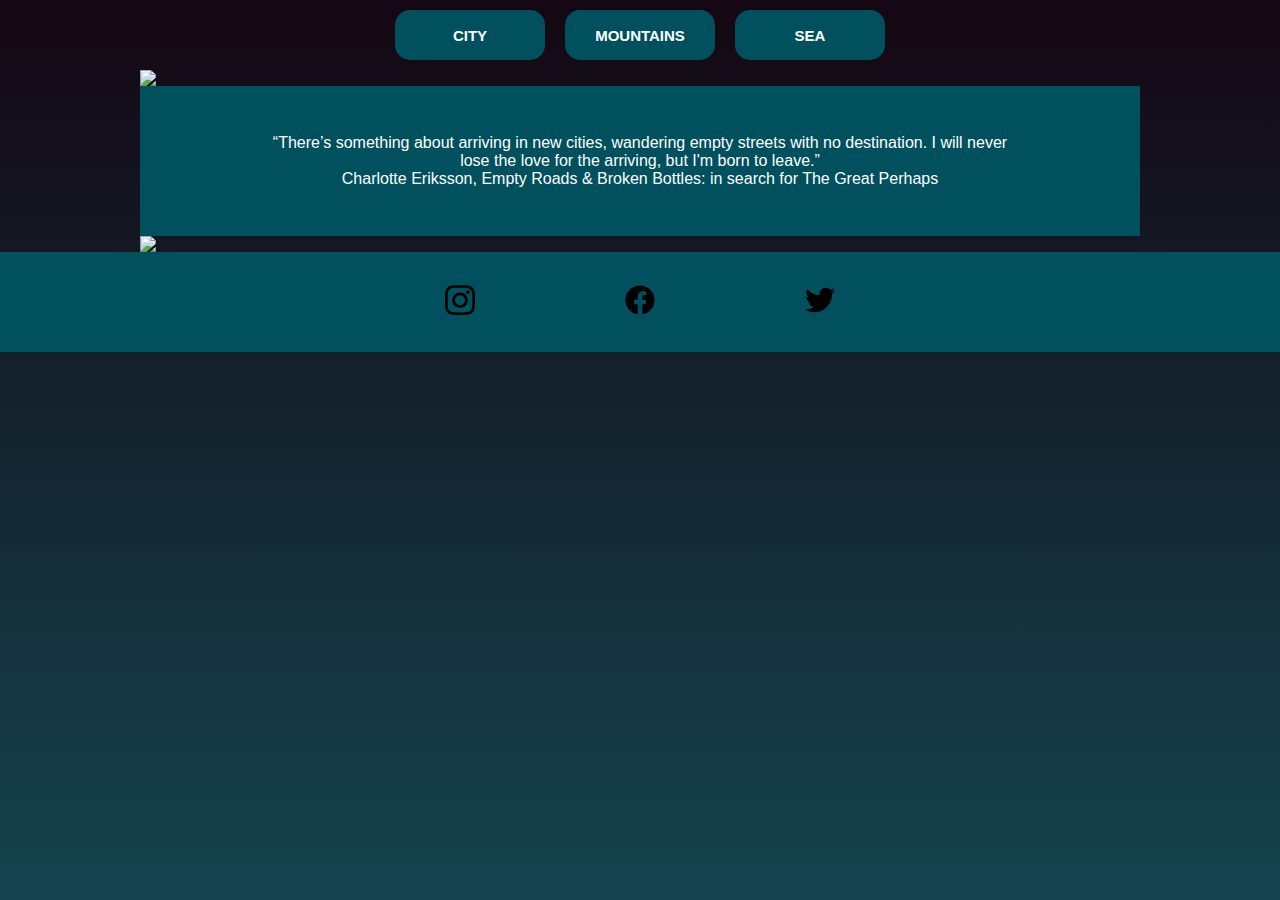
==== index.html @ 8c06bc06 "web first commit" ====
<!DOCTYPE html>
<html lang="en">
<head>
    <meta charset="UTF-8">
    <meta http-equiv="X-UA-Compatible" content="IE=edge">
    <meta name="viewport" content="width=device-width, initial-scale=1.0">
    <title>web-1</title>
    <link rel="stylesheet" href="style.css">
    <link rel="icon" type="image/x-icon" href="img/favicon.jpg">
</head>
<body>
    <div class="navbar-container">
        <div class="navbar">
            <a href="index.html">
                <div class="nav-btn">city</div>
            </a>

            <a href="mountains.html">
                <div class="nav-btn">mountains</div>
            </a>

            <a href="sea.html">
                <div class="nav-btn">sea</div>
            </a>
        </div>
    </div>

    <div class="img-container">
        <img src="img/city-1.jpg">
    </div>

    <div class="text-container">
        <div class="text">
            <p>
                “There’s something about arriving in new cities, wandering empty streets with no destination. I will never <br> lose the love for the arriving, but I'm born to leave.”
                <br> Charlotte Eriksson, Empty Roads & Broken Bottles: in search for The Great Perhaps
            </p>
        </div>
    </div>

    <div class="img-container">
        <img src="img/city-2.jpg">
    </div>

    <div class="footer-container">
        <div class="footer">
            <a href="">
                <svg xmlns="http://www.w3.org/2000/svg" viewBox="0 0 448 512"><path d="M224.1 141c-63.6 0-114.9 51.3-114.9 114.9s51.3 114.9 114.9 114.9S339 319.5 339 255.9 287.7 141 224.1 141zm0 189.6c-41.1 0-74.7-33.5-74.7-74.7s33.5-74.7 74.7-74.7 74.7 33.5 74.7 74.7-33.6 74.7-74.7 74.7zm146.4-194.3c0 14.9-12 26.8-26.8 26.8-14.9 0-26.8-12-26.8-26.8s12-26.8 26.8-26.8 26.8 12 26.8 26.8zm76.1 27.2c-1.7-35.9-9.9-67.7-36.2-93.9-26.2-26.2-58-34.4-93.9-36.2-37-2.1-147.9-2.1-184.9 0-35.8 1.7-67.6 9.9-93.9 36.1s-34.4 58-36.2 93.9c-2.1 37-2.1 147.9 0 184.9 1.7 35.9 9.9 67.7 36.2 93.9s58 34.4 93.9 36.2c37 2.1 147.9 2.1 184.9 0 35.9-1.7 67.7-9.9 93.9-36.2 26.2-26.2 34.4-58 36.2-93.9 2.1-37 2.1-147.8 0-184.8zM398.8 388c-7.8 19.6-22.9 34.7-42.6 42.6-29.5 11.7-99.5 9-132.1 9s-102.7 2.6-132.1-9c-19.6-7.8-34.7-22.9-42.6-42.6-11.7-29.5-9-99.5-9-132.1s-2.6-102.7 9-132.1c7.8-19.6 22.9-34.7 42.6-42.6 29.5-11.7 99.5-9 132.1-9s102.7-2.6 132.1 9c19.6 7.8 34.7 22.9 42.6 42.6 11.7 29.5 9 99.5 9 132.1s2.7 102.7-9 132.1z"/></svg>
                <!-- instagram -->
            </a>
            
            <a href="">
                <svg xmlns="http://www.w3.org/2000/svg" viewBox="0 0 512 512"><path d="M504 256C504 119 393 8 256 8S8 119 8 256c0 123.78 90.69 226.38 209.25 245V327.69h-63V256h63v-54.64c0-62.15 37-96.48 93.67-96.48 27.14 0 55.52 4.84 55.52 4.84v61h-31.28c-30.8 0-40.41 19.12-40.41 38.73V256h68.78l-11 71.69h-57.78V501C413.31 482.38 504 379.78 504 256z"/></svg>
                <!-- facebook -->
            </a>
            
            <a href="">
                <svg xmlns="http://www.w3.org/2000/svg" viewBox="0 0 512 512"><path d="M459.37 151.716c.325 4.548.325 9.097.325 13.645 0 138.72-105.583 298.558-298.558 298.558-59.452 0-114.68-17.219-161.137-47.106 8.447.974 16.568 1.299 25.34 1.299 49.055 0 94.213-16.568 130.274-44.832-46.132-.975-84.792-31.188-98.112-72.772 6.498.974 12.995 1.624 19.818 1.624 9.421 0 18.843-1.3 27.614-3.573-48.081-9.747-84.143-51.98-84.143-102.985v-1.299c13.969 7.797 30.214 12.67 47.431 13.319-28.264-18.843-46.781-51.005-46.781-87.391 0-19.492 5.197-37.36 14.294-52.954 51.655 63.675 129.3 105.258 216.365 109.807-1.624-7.797-2.599-15.918-2.599-24.04 0-57.828 46.782-104.934 104.934-104.934 30.213 0 57.502 12.67 76.67 33.137 23.715-4.548 46.456-13.32 66.599-25.34-7.798 24.366-24.366 44.833-46.132 57.827 21.117-2.273 41.584-8.122 60.426-16.243-14.292 20.791-32.161 39.308-52.628 54.253z"/></svg>
                <!-- twitter -->
            </a>
        </div>
    </div>
</body>
</html>
---- style.css ----
body {
    margin: 0;
    padding: 0;
    background: rgb(21,68,78);
    background: linear-gradient(0deg, rgba(21,68,78,1) 0%, rgba(20,7,19,1) 100%);
    background-attachment: fixed;
}

/* ----------navbar-START */
.navbar-container {
    display: flex;
    justify-content: center;
    align-items: center;
    height: 70px;
    width: 100%;
}

.navbar {
    display: flex;
    justify-content: center;
    align-items: center;
    gap: 20px;
    width: 1000px;
    height: 70px;
}

a {
    text-decoration: none;
    color: white;
}

.nav-btn {
    display: flex;
    justify-content: center;
    align-items: center;
    width: 150px;
    height: 50px;
    background-color: #00505e;
    border-radius: 15px;
    text-transform: uppercase;
    font-weight: 900;
    font-size: 15px;
    font-family: 'Lucida Sans', 'Lucida Sans Regular', 'Lucida Grande', 'Lucida Sans Unicode', Geneva, Verdana, sans-serif;
}

.nav-btn:hover {
    scale: 1.1;
    font-size: 18px;
    background-color: #138fa5;
}
/* ----------navbar-END */

/* ----------img-1/2-START */
.img-container {
    display: flex;
    justify-content: center;
}

.img-container img {
    width: 1000px;
}
/* ----------img-1/2-END */

/* ----------text-START */
.text-container {
    display: flex;
    justify-content: center;
}

.text {
    display: flex;
    justify-content: center;
    align-items: center;
    width: 1000px;
    height: 150px;
    background-color: #00505e;
}

p {
    text-align: center;
    color: white;
    font-family: 'Lucida Sans', 'Lucida Sans Regular', 'Lucida Grande', 'Lucida Sans Unicode', Geneva, Verdana, sans-serif;
}
/* ----------text-END */

/* ----------footer-START */
.footer-container {
    width: 100%;
    height: 100px;
    display: flex;
    justify-content: center;
}

.footer {
    display: flex;
    justify-content: center;
    align-items: center;
    width: 100%;
    background-color: #00505e;
    gap: 150px;
}
/* @media screen and (max-width: 480px) {
    .footer {
        background-color: lightgreen;
    }
} */

.footer a:hover {
    scale: 1.1;
}

svg {
    width: 30px;
}
/* ----------footer-END */
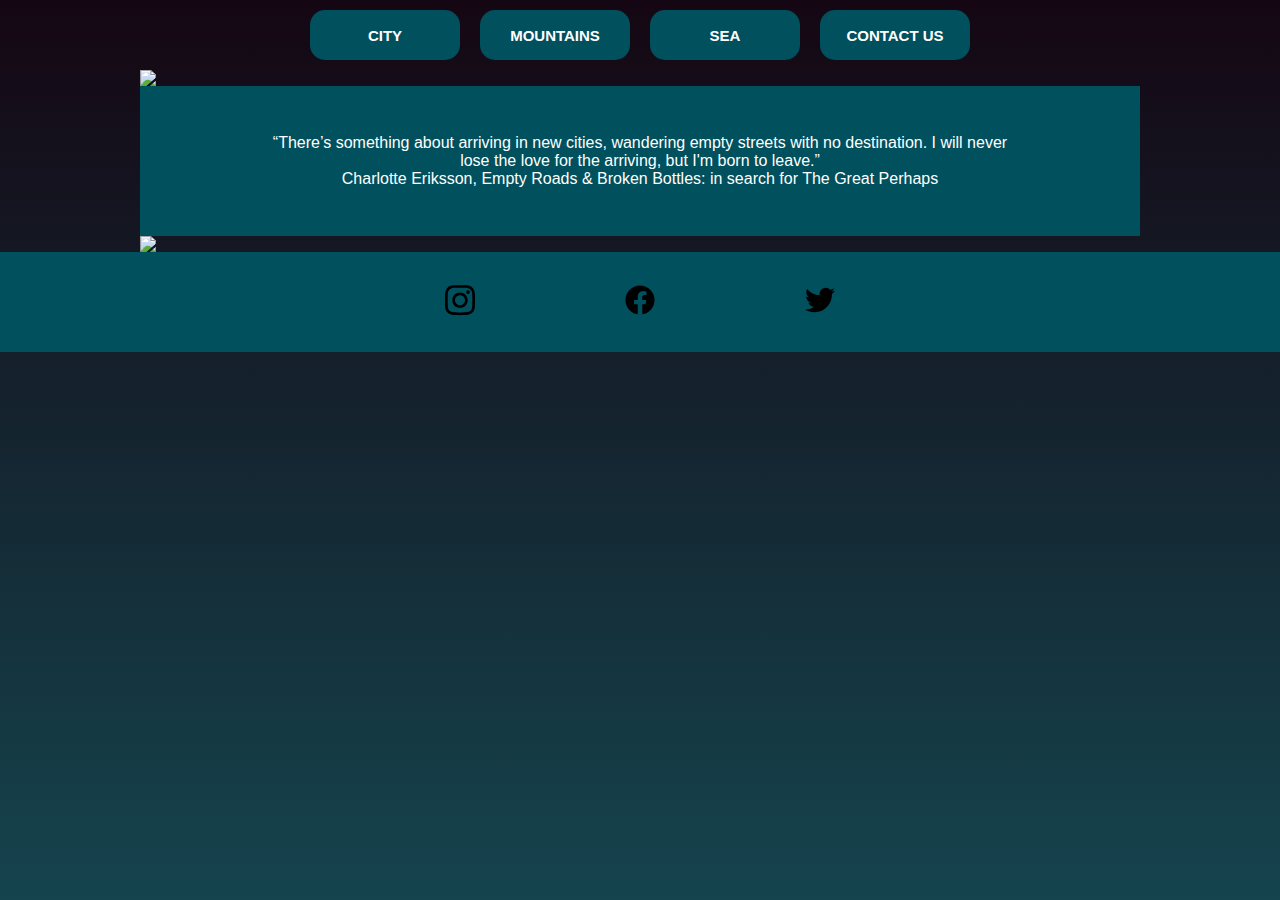
==== commit e79e80dd: "contacts page" ====
--- a/index.html
+++ b/index.html
@@ -21,6 +21,10 @@
 
             <a href="sea.html">
                 <div class="nav-btn">sea</div>
+            </a>
+
+            <a href="contacts.html">
+                <div class="nav-btn">contact us</div>
             </a>
         </div>
     </div>
